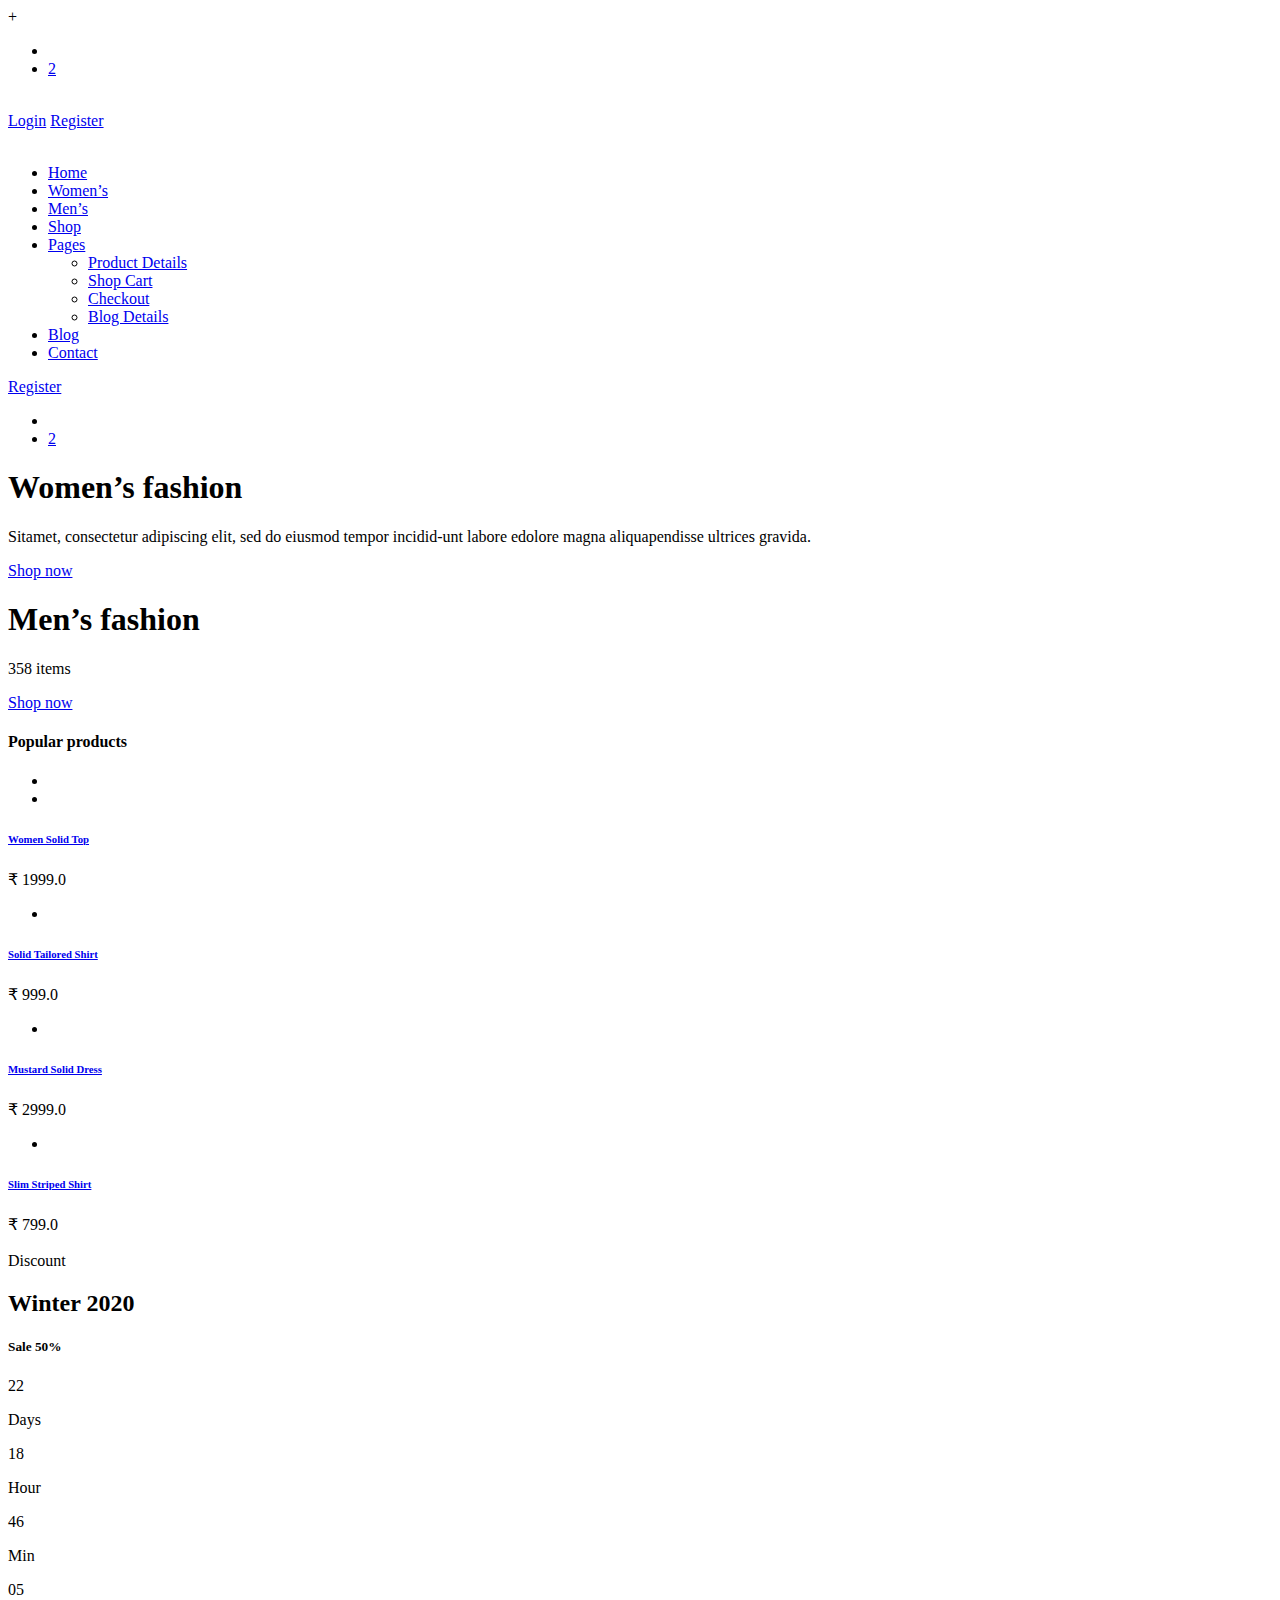
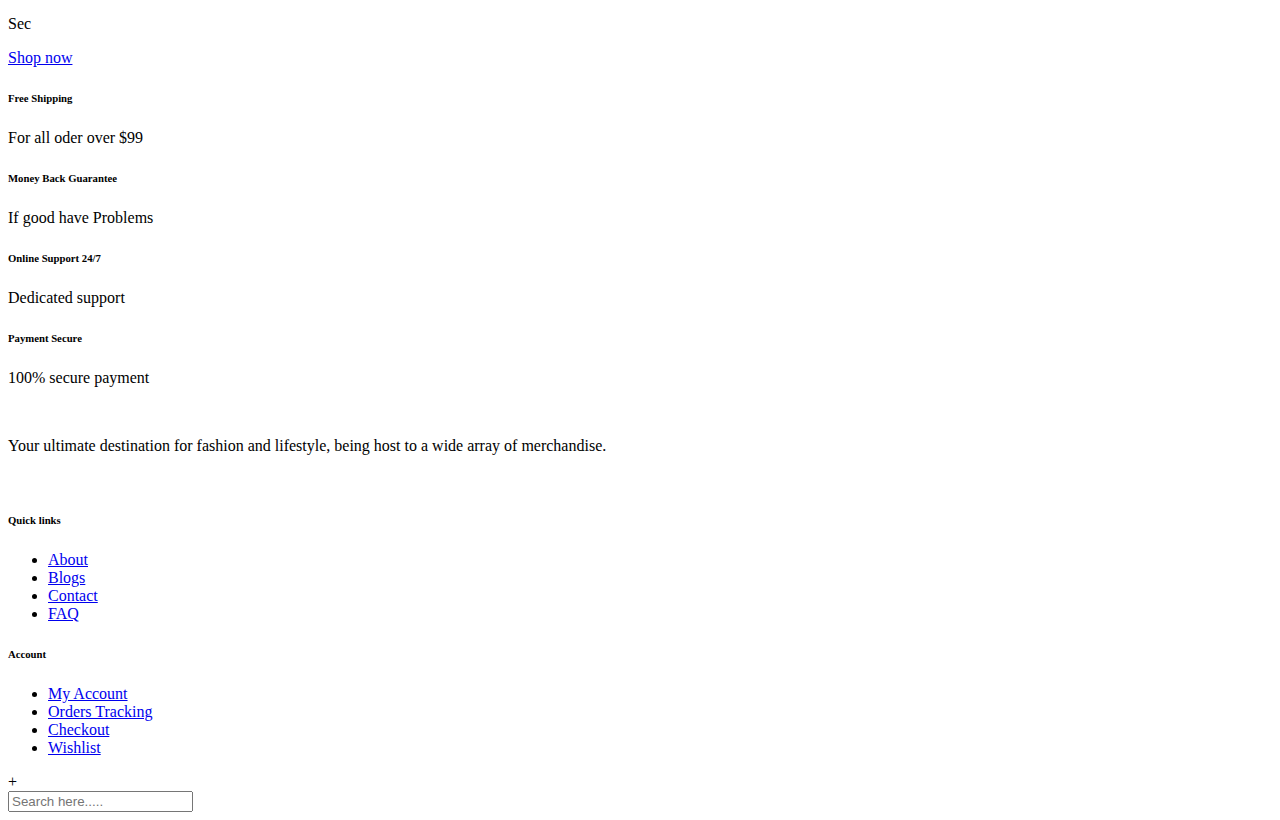
==== index.html @ 2d1757cb "Commit-2" ====
<!DOCTYPE html>
<html lang="zxx">

<head>
    <meta charset="UTF-8">
    <meta name="description" content="Ashion Template">
    <meta name="keywords" content="Ashion, unica, creative, html">
    <meta name="viewport" content="width=device-width, initial-scale=1.0">
    <meta http-equiv="X-UA-Compatible" content="ie=edge">
    <title>TrendyBucket - Home</title>

    <!-- Google Font -->
    <link href="https://fonts.googleapis.com/css2?family=Cookie&display=swap" rel="stylesheet">
    <link href="https://fonts.googleapis.com/css2?family=Montserrat:wght@400;500;600;700;800;900&display=swap"
    rel="stylesheet">

    <!-- Css Styles -->
    <link rel="stylesheet" href="css/bootstrap.min.css" type="text/css">
    <link rel="stylesheet" href="css/font-awesome.min.css" type="text/css">
    <link rel="stylesheet" href="css/elegant-icons.css" type="text/css">
    <link rel="stylesheet" href="css/jquery-ui.min.css" type="text/css">
    <link rel="stylesheet" href="css/magnific-popup.css" type="text/css">
    <link rel="stylesheet" href="css/owl.carousel.min.css" type="text/css">
    <link rel="stylesheet" href="css/slicknav.min.css" type="text/css">
    <link rel="stylesheet" href="css/style.css" type="text/css">
</head>

<body>
    <!-- Page Preloder -->
    <div id="preloder">
        <div class="loader"></div>
    </div>

    <!-- Offcanvas Menu Begin -->
    <div class="offcanvas-menu-overlay"></div>
    <div class="offcanvas-menu-wrapper">
        <div class="offcanvas__close">+</div>
        <ul class="offcanvas__widget">
            <li><span class="icon_search search-switch"></span></li>           
            <li><a href="#"><span class="icon_bag_alt"></span>
                <div class="tip">2</div>
            </a></li>
        </ul>
        <div class="offcanvas__logo">
            <a href="./index.html"><img src="img/logo1.png" alt=""></a>
        </div>
        <div id="mobile-menu-wrap"></div>
        <div class="offcanvas__auth">
            <a href="login.html">Login</a>
            <a href="#">Register</a>
        </div>
    </div>
    <!-- Offcanvas Menu End -->

    <!-- Header Section Begin -->
    <header class="header">
        <div class="container-fluid">
            <div class="row">
                <div class="col-xl-3 col-lg-2">
                    <div class="header__logo">
                        <a href="./index.html"><img src="img/logo1.png" alt=""></a>
                    </div>
                </div>
                <div class="col-xl-6 col-lg-7">
                    <nav class="header__menu">
                        <ul>
                            <li class="active"><a href="./index.html">Home</a></li>
                            <li><a href="#">Women’s</a></li>
                            <li><a href="#">Men’s</a></li>
                            <li><a href="./shop.html">Shop</a></li>
                            <li><a href="#">Pages</a>
                                <ul class="dropdown">
                                    <li><a href="./product-details.html">Product Details</a></li>
                                    <li><a href="./shop-cart.html">Shop Cart</a></li>
                                    <li><a href="./checkout.html">Checkout</a></li>
                                    <li><a href="./blog-details.html">Blog Details</a></li>
                                </ul>
                            </li>
                            <li><a href="./blog.html">Blog</a></li>
                            <li><a href="./contact.html">Contact</a></li>
                        </ul>
                    </nav>
                </div>
                <div class="col-lg-3">
                    <div class="header__right">
                        <div class="header__right__auth">
                            <a href="login.html"></a>
                            <a href="register.html">Register</a>
                        </div>
                        <ul class="header__right__widget">
                            <li><span class="icon_search search-switch"></span></li>
                            <li><a href="#"><span class="icon_bag_alt"></span>
                                <div class="tip">2</div>
                            </a></li>
                        </ul>
                    </div>
                </div>
            </div>
            <div class="canvas__open">
                <i class="fa fa-bars"></i>
            </div>
        </div>
    </header>
    <!-- Header Section End -->

    <!-- Categories Section Begin -->
    <section class="categories">
        <div class="container-fluid">
            <div class="row">
                <div class="col-lg-6 p-0">
                    <div class="categories__item categories__large__item set-bg"
                    data-setbg="img/categories/category-1.jpg">
                    <div class="categories__text">
                        <h1>Women’s fashion</h1>
                        <p>Sitamet, consectetur adipiscing elit, sed do eiusmod tempor incidid-unt labore
                        edolore magna aliquapendisse ultrices gravida.</p>
                        <a href="women.html">Shop now</a>
                    </div>
                </div>
            </div>
            <div class="col-lg-6 p-0">
                    <div class="categories__item categories__large__item set-bg" data-setbg="img/categories/category-2.jpg">
                    <div class="categories__text">
                        <h1>Men’s fashion</h1>
                        <p>358 items</p>
                        <a href="men.html">Shop now</a>
                    </div>
                </div>
            </div>            
        </div>
    </div>
</section>
<!-- Categories Section End -->

<!-- Product Section Begin -->
<section class="product spad">
    <div class="container">
        <div class="row">
            <div class="col-lg-4 col-md-4">
                <div class="section-title">
                    <h4>Popular products</h4>
                </div>
            </div>          
        </div>
        <div class="row property__gallery">
            <div class="col-lg-3 col-md-4 col-sm-6 mix women">
                <div class="product__item">
                    <div class="product__item__pic set-bg" data-setbg="img/product/product-1.jpg">
                        <ul class="product__hover">
                            <li><a href="img/product/product-1.jpg" class="image-popup"><span class="arrow_expand"></span></a></li>
                            <li><a href="#"><span class="icon_bag_alt"></span></a></li>
                        </ul>
                    </div>
                    <div class="product__item__text">
                        <h6><a href="#">Women Solid Top</a></h6>
                        <div class="rating">
                            <i class="fa fa-star"></i>
                            <i class="fa fa-star"></i>
                            <i class="fa fa-star"></i>
                            <i class="fa fa-star"></i>
                            <i class="fa fa-star"></i>
                        </div>
                        <div class="product__price">₹ 1999.0</div>
                    </div>
                </div>
            </div>
            <div class="col-lg-3 col-md-4 col-sm-6 mix men">
                <div class="product__item">
                    <div class="product__item__pic set-bg" data-setbg="img/product/product-2.jpg">
                        <ul class="product__hover">
                            <li><a href="img/product/product-2.jpg" class="image-popup"><span class="arrow_expand"></span></a></li>
                        </ul>
                    </div>
                    <div class="product__item__text">
                        <h6><a href="#">Solid Tailored Shirt</a></h6>
                        <div class="rating">
                            <i class="fa fa-star"></i>
                            <i class="fa fa-star"></i>
                            <i class="fa fa-star"></i>
                            <i class="fa fa-star"></i>
                            <i class="fa fa-star"></i>
                        </div>
                        <div class="product__price">₹   999.0</div>
                    </div>
                </div>
            </div>
            <div class="col-lg-3 col-md-4 col-sm-6 mix accessories">
                <div class="product__item">
                    <div class="product__item__pic set-bg" data-setbg="img/product/product-3.jpg">
                        <ul class="product__hover">
                            <li><a href="img/product/product-3.jpg" class="image-popup"><span class="arrow_expand"></span></a></li>                         
                        </ul>
                    </div>
                    <div class="product__item__text">
                        <h6><a href="#">Mustard Solid Dress</a></h6>
                        <div class="rating">
                            <i class="fa fa-star"></i>
                            <i class="fa fa-star"></i>
                            <i class="fa fa-star"></i>
                            <i class="fa fa-star"></i>
                            <i class="fa fa-star"></i>
                        </div>
                        <div class="product__price">₹ 2999.0</div>
                    </div>
                </div>
            </div>
            <div class="col-lg-3 col-md-4 col-sm-6 mix cosmetic">
                <div class="product__item">
                    <div class="product__item__pic set-bg" data-setbg="img/product/product-4.jpg">
                        <ul class="product__hover">
                            <li><a href="img/product/product-4.jpg" class="image-popup"><span class="arrow_expand"></span></a></li>
                        </ul>
                    </div>
                    <div class="product__item__text">
                        <h6><a href="#">Slim Striped Shirt</a></h6>
                        <div class="rating">
                            <i class="fa fa-star"></i>
                            <i class="fa fa-star"></i>
                            <i class="fa fa-star"></i>
                            <i class="fa fa-star"></i>
                            <i class="fa fa-star"></i>
                        </div>
                        <div class="product__price">₹ 799.0</div>
                    </div>
                </div>
            </div>                 
        </div>
    </div>
</section>
<!-- Product Section End -->
<!-- Discount Section Begin -->
<section class="discount">
    <div class="container">
        <div class="row">
            <div class="col-lg-6 p-0">
                <div class="discount__pic">
                    <img src="img/discount.jpg" alt="">
                </div>
            </div>
            <div class="col-lg-6 p-0">
                <div class="discount__text">
                    <div class="discount__text__title">
                        <span>Discount</span>
                        <h2>Winter 2020</h2>
                        <h5><span>Sale</span> 50%</h5>
                    </div>
                    <div class="discount__countdown" id="countdown-time">
                        <div class="countdown__item">
                            <span>22</span>
                            <p>Days</p>
                        </div>
                        <div class="countdown__item">
                            <span>18</span>
                            <p>Hour</p>
                        </div>
                        <div class="countdown__item">
                            <span>46</span>
                            <p>Min</p>
                        </div>
                        <div class="countdown__item">
                            <span>05</span>
                            <p>Sec</p>
                        </div>
                    </div>
                    <a href="#">Shop now</a>
                </div>
            </div>
        </div>
    </div>
</section>
<!-- Discount Section End -->

<!-- Services Section Begin -->
<section class="services spad">
    <div class="container">
        <div class="row">
            <div class="col-lg-3 col-md-4 col-sm-6">
                <div class="services__item">
                    <i class="fa fa-car"></i>
                    <h6>Free Shipping</h6>
                    <p>For all oder over $99</p>
                </div>
            </div>
            <div class="col-lg-3 col-md-4 col-sm-6">
                <div class="services__item">
                    <i class="fa fa-money"></i>
                    <h6>Money Back Guarantee</h6>
                    <p>If good have Problems</p>
                </div>
            </div>
            <div class="col-lg-3 col-md-4 col-sm-6">
                <div class="services__item">
                    <i class="fa fa-support"></i>
                    <h6>Online Support 24/7</h6>
                    <p>Dedicated support</p>
                </div>
            </div>
            <div class="col-lg-3 col-md-4 col-sm-6">
                <div class="services__item">
                    <i class="fa fa-headphones"></i>
                    <h6>Payment Secure</h6>
                    <p>100% secure payment</p>
                </div>
            </div>
        </div>
    </div>
</section>
<!-- Services Section End -->


<!-- Footer Section Begin -->
<footer class="footer">
    <div class="container">
        <div class="row">
            <div class="col-lg-4 col-md-6 col-sm-7">
                <div class="footer__about">
                    <div class="footer__logo">
                        <a href="./index.html"><img src="img/logo1.png" alt=""></a>
                    </div>
                    <p>Your ultimate destination for fashion and lifestyle, being host to a wide array of merchandise.</p>
                    <div class="footer__payment">
                        <a href="#"><img src="img/payment/payment-1.png" alt=""></a>
                        <a href="#"><img src="img/payment/payment-2.png" alt=""></a>
                        <a href="#"><img src="img/payment/payment-3.png" alt=""></a>
                        <a href="#"><img src="img/payment/payment-4.png" alt=""></a>
                        <a href="#"><img src="img/payment/payment-5.png" alt=""></a>
                    </div>
                </div>
            </div>
            <div class="col-lg-2 col-md-3 col-sm-5">
                <div class="footer__widget">
                    <h6>Quick links</h6>
                    <ul>
                        <li><a href="#">About</a></li>
                        <li><a href="#">Blogs</a></li>
                        <li><a href="#">Contact</a></li>
                        <li><a href="#">FAQ</a></li>
                    </ul>
                </div>
            </div>
            <div class="col-lg-4 col-md-8 col-sm-8">
                <div class="footer__widget">
                    <h6>Account</h6>
                    <ul>
                        <li><a href="#">My Account</a></li>
                        <li><a href="#">Orders Tracking</a></li>
                        <li><a href="#">Checkout</a></li>
                        <li><a href="#">Wishlist</a></li>
                    </ul>
                </div>
            </div>
            <!--<div class="col-lg-4 col-md-8 col-sm-8">
                <div class="footer__newslatter">
                    <h6>NEWSLETTER</h6>
                    <form action="#">
                        <input type="text" placeholder="Email">
                        <button type="submit" class="site-btn">Subscribe</button>
                    </form>
                    <div class="footer__social">
                        <a href="#"><i class="fa fa-facebook"></i></a>
                        <a href="#"><i class="fa fa-twitter"></i></a>
                        <a href="#"><i class="fa fa-youtube-play"></i></a>
                        <a href="#"><i class="fa fa-instagram"></i></a>
                        <a href="#"><i class="fa fa-pinterest"></i></a>
                    </div>
                </div>
            </div>-->
        </div>
    </div>
</footer>
<!-- Footer Section End -->

<!-- Search Begin -->
<div class="search-model">
    <div class="h-100 d-flex align-items-center justify-content-center">
        <div class="search-close-switch">+</div>
        <form class="search-model-form">
            <input type="text" id="search-input" placeholder="Search here.....">
        </form>
    </div>
</div>
<!-- Search End -->

<!-- Js Plugins -->
<script src="js/jquery-3.3.1.min.js"></script>
<script src="js/bootstrap.min.js"></script>
<script src="js/jquery.magnific-popup.min.js"></script>
<script src="js/jquery-ui.min.js"></script>
<script src="js/mixitup.min.js"></script>
<script src="js/jquery.countdown.min.js"></script>
<script src="js/jquery.slicknav.js"></script>
<script src="js/owl.carousel.min.js"></script>
<script src="js/jquery.nicescroll.min.js"></script>
<script src="js/main.js"></script>
</body>
</html>
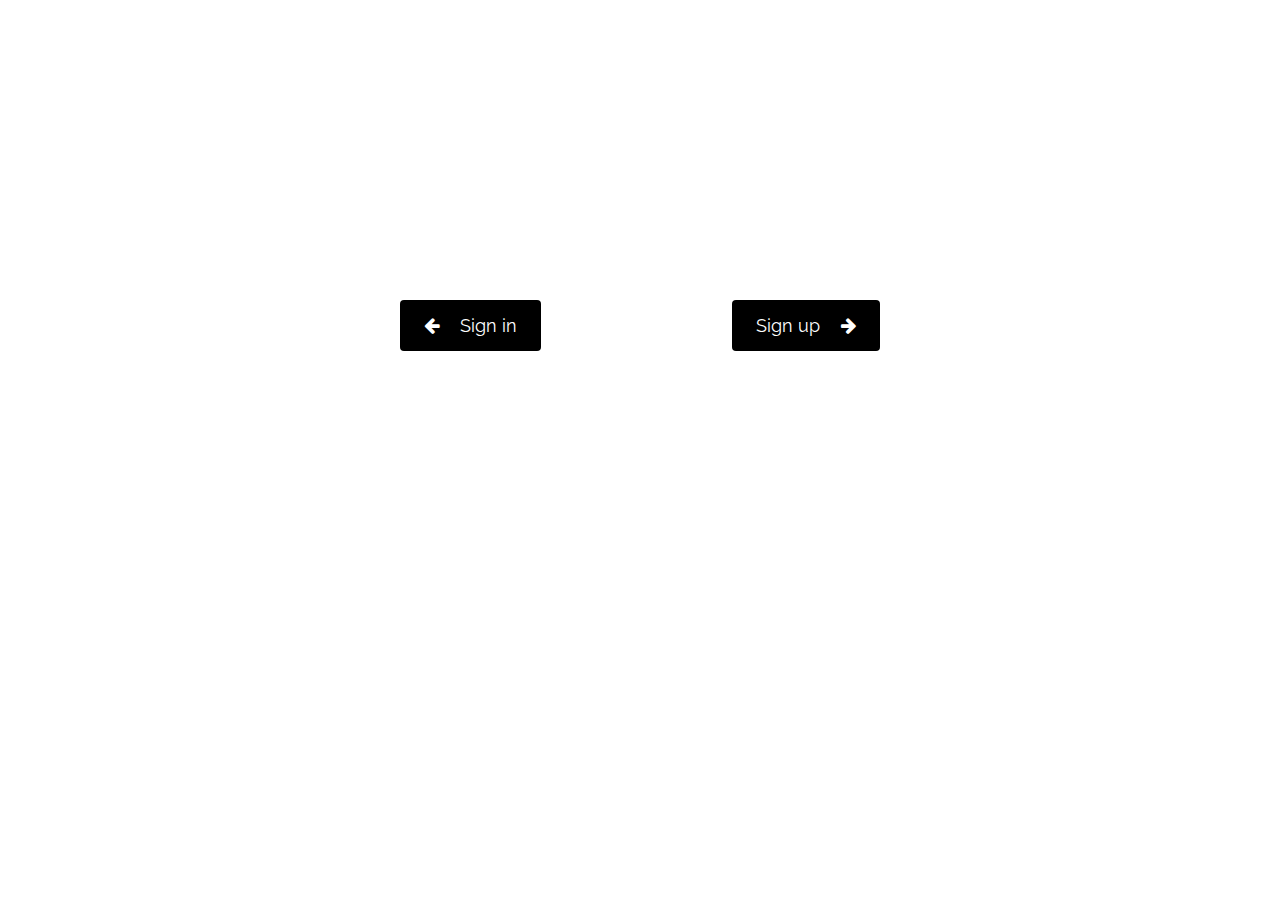
==== commit d5767666: "Merge branch 'master' of https://github.com/charmeemehta01/TrendyBucket-Online-Shopping-Portal-for-C" ====
--- a/index.html
+++ b/index.html
@@ -1,396 +1,33 @@
-<!DOCTYPE html>
-<html lang="zxx">
-
-<head>
-    <meta charset="UTF-8">
-    <meta name="description" content="Ashion Template">
-    <meta name="keywords" content="Ashion, unica, creative, html">
-    <meta name="viewport" content="width=device-width, initial-scale=1.0">
-    <meta http-equiv="X-UA-Compatible" content="ie=edge">
-    <title>TrendyBucket - Home</title>
-
-    <!-- Google Font -->
-    <link href="https://fonts.googleapis.com/css2?family=Cookie&display=swap" rel="stylesheet">
-    <link href="https://fonts.googleapis.com/css2?family=Montserrat:wght@400;500;600;700;800;900&display=swap"
-    rel="stylesheet">
-
-    <!-- Css Styles -->
-    <link rel="stylesheet" href="css/bootstrap.min.css" type="text/css">
-    <link rel="stylesheet" href="css/font-awesome.min.css" type="text/css">
-    <link rel="stylesheet" href="css/elegant-icons.css" type="text/css">
-    <link rel="stylesheet" href="css/jquery-ui.min.css" type="text/css">
-    <link rel="stylesheet" href="css/magnific-popup.css" type="text/css">
-    <link rel="stylesheet" href="css/owl.carousel.min.css" type="text/css">
-    <link rel="stylesheet" href="css/slicknav.min.css" type="text/css">
-    <link rel="stylesheet" href="css/style.css" type="text/css">
-</head>
-
-<body>
-    <!-- Page Preloder -->
-    <div id="preloder">
-        <div class="loader"></div>
-    </div>
-
-    <!-- Offcanvas Menu Begin -->
-    <div class="offcanvas-menu-overlay"></div>
-    <div class="offcanvas-menu-wrapper">
-        <div class="offcanvas__close">+</div>
-        <ul class="offcanvas__widget">
-            <li><span class="icon_search search-switch"></span></li>           
-            <li><a href="#"><span class="icon_bag_alt"></span>
-                <div class="tip">2</div>
-            </a></li>
-        </ul>
-        <div class="offcanvas__logo">
-            <a href="./index.html"><img src="img/logo1.png" alt=""></a>
-        </div>
-        <div id="mobile-menu-wrap"></div>
-        <div class="offcanvas__auth">
-            <a href="login.html">Login</a>
-            <a href="#">Register</a>
-        </div>
-    </div>
-    <!-- Offcanvas Menu End -->
-
-    <!-- Header Section Begin -->
-    <header class="header">
-        <div class="container-fluid">
-            <div class="row">
-                <div class="col-xl-3 col-lg-2">
-                    <div class="header__logo">
-                        <a href="./index.html"><img src="img/logo1.png" alt=""></a>
-                    </div>
-                </div>
-                <div class="col-xl-6 col-lg-7">
-                    <nav class="header__menu">
-                        <ul>
-                            <li class="active"><a href="./index.html">Home</a></li>
-                            <li><a href="#">Women’s</a></li>
-                            <li><a href="#">Men’s</a></li>
-                            <li><a href="./shop.html">Shop</a></li>
-                            <li><a href="#">Pages</a>
-                                <ul class="dropdown">
-                                    <li><a href="./product-details.html">Product Details</a></li>
-                                    <li><a href="./shop-cart.html">Shop Cart</a></li>
-                                    <li><a href="./checkout.html">Checkout</a></li>
-                                    <li><a href="./blog-details.html">Blog Details</a></li>
-                                </ul>
-                            </li>
-                            <li><a href="./blog.html">Blog</a></li>
-                            <li><a href="./contact.html">Contact</a></li>
-                        </ul>
-                    </nav>
-                </div>
-                <div class="col-lg-3">
-                    <div class="header__right">
-                        <div class="header__right__auth">
-                            <a href="login.html"></a>
-                            <a href="register.html">Register</a>
-                        </div>
-                        <ul class="header__right__widget">
-                            <li><span class="icon_search search-switch"></span></li>
-                            <li><a href="#"><span class="icon_bag_alt"></span>
-                                <div class="tip">2</div>
-                            </a></li>
-                        </ul>
-                    </div>
-                </div>
-            </div>
-            <div class="canvas__open">
-                <i class="fa fa-bars"></i>
-            </div>
-        </div>
-    </header>
-    <!-- Header Section End -->
-
-    <!-- Categories Section Begin -->
-    <section class="categories">
-        <div class="container-fluid">
-            <div class="row">
-                <div class="col-lg-6 p-0">
-                    <div class="categories__item categories__large__item set-bg"
-                    data-setbg="img/categories/category-1.jpg">
-                    <div class="categories__text">
-                        <h1>Women’s fashion</h1>
-                        <p>Sitamet, consectetur adipiscing elit, sed do eiusmod tempor incidid-unt labore
-                        edolore magna aliquapendisse ultrices gravida.</p>
-                        <a href="women.html">Shop now</a>
-                    </div>
-                </div>
-            </div>
-            <div class="col-lg-6 p-0">
-                    <div class="categories__item categories__large__item set-bg" data-setbg="img/categories/category-2.jpg">
-                    <div class="categories__text">
-                        <h1>Men’s fashion</h1>
-                        <p>358 items</p>
-                        <a href="men.html">Shop now</a>
-                    </div>
-                </div>
-            </div>            
-        </div>
-    </div>
-</section>
-<!-- Categories Section End -->
-
-<!-- Product Section Begin -->
-<section class="product spad">
-    <div class="container">
-        <div class="row">
-            <div class="col-lg-4 col-md-4">
-                <div class="section-title">
-                    <h4>Popular products</h4>
-                </div>
-            </div>          
-        </div>
-        <div class="row property__gallery">
-            <div class="col-lg-3 col-md-4 col-sm-6 mix women">
-                <div class="product__item">
-                    <div class="product__item__pic set-bg" data-setbg="img/product/product-1.jpg">
-                        <ul class="product__hover">
-                            <li><a href="img/product/product-1.jpg" class="image-popup"><span class="arrow_expand"></span></a></li>
-                            <li><a href="#"><span class="icon_bag_alt"></span></a></li>
-                        </ul>
-                    </div>
-                    <div class="product__item__text">
-                        <h6><a href="#">Women Solid Top</a></h6>
-                        <div class="rating">
-                            <i class="fa fa-star"></i>
-                            <i class="fa fa-star"></i>
-                            <i class="fa fa-star"></i>
-                            <i class="fa fa-star"></i>
-                            <i class="fa fa-star"></i>
-                        </div>
-                        <div class="product__price">₹ 1999.0</div>
-                    </div>
-                </div>
-            </div>
-            <div class="col-lg-3 col-md-4 col-sm-6 mix men">
-                <div class="product__item">
-                    <div class="product__item__pic set-bg" data-setbg="img/product/product-2.jpg">
-                        <ul class="product__hover">
-                            <li><a href="img/product/product-2.jpg" class="image-popup"><span class="arrow_expand"></span></a></li>
-                        </ul>
-                    </div>
-                    <div class="product__item__text">
-                        <h6><a href="#">Solid Tailored Shirt</a></h6>
-                        <div class="rating">
-                            <i class="fa fa-star"></i>
-                            <i class="fa fa-star"></i>
-                            <i class="fa fa-star"></i>
-                            <i class="fa fa-star"></i>
-                            <i class="fa fa-star"></i>
-                        </div>
-                        <div class="product__price">₹   999.0</div>
-                    </div>
-                </div>
-            </div>
-            <div class="col-lg-3 col-md-4 col-sm-6 mix accessories">
-                <div class="product__item">
-                    <div class="product__item__pic set-bg" data-setbg="img/product/product-3.jpg">
-                        <ul class="product__hover">
-                            <li><a href="img/product/product-3.jpg" class="image-popup"><span class="arrow_expand"></span></a></li>                         
-                        </ul>
-                    </div>
-                    <div class="product__item__text">
-                        <h6><a href="#">Mustard Solid Dress</a></h6>
-                        <div class="rating">
-                            <i class="fa fa-star"></i>
-                            <i class="fa fa-star"></i>
-                            <i class="fa fa-star"></i>
-                            <i class="fa fa-star"></i>
-                            <i class="fa fa-star"></i>
-                        </div>
-                        <div class="product__price">₹ 2999.0</div>
-                    </div>
-                </div>
-            </div>
-            <div class="col-lg-3 col-md-4 col-sm-6 mix cosmetic">
-                <div class="product__item">
-                    <div class="product__item__pic set-bg" data-setbg="img/product/product-4.jpg">
-                        <ul class="product__hover">
-                            <li><a href="img/product/product-4.jpg" class="image-popup"><span class="arrow_expand"></span></a></li>
-                        </ul>
-                    </div>
-                    <div class="product__item__text">
-                        <h6><a href="#">Slim Striped Shirt</a></h6>
-                        <div class="rating">
-                            <i class="fa fa-star"></i>
-                            <i class="fa fa-star"></i>
-                            <i class="fa fa-star"></i>
-                            <i class="fa fa-star"></i>
-                            <i class="fa fa-star"></i>
-                        </div>
-                        <div class="product__price">₹ 799.0</div>
-                    </div>
-                </div>
-            </div>                 
-        </div>
-    </div>
-</section>
-<!-- Product Section End -->
-<!-- Discount Section Begin -->
-<section class="discount">
-    <div class="container">
-        <div class="row">
-            <div class="col-lg-6 p-0">
-                <div class="discount__pic">
-                    <img src="img/discount.jpg" alt="">
-                </div>
-            </div>
-            <div class="col-lg-6 p-0">
-                <div class="discount__text">
-                    <div class="discount__text__title">
-                        <span>Discount</span>
-                        <h2>Winter 2020</h2>
-                        <h5><span>Sale</span> 50%</h5>
-                    </div>
-                    <div class="discount__countdown" id="countdown-time">
-                        <div class="countdown__item">
-                            <span>22</span>
-                            <p>Days</p>
-                        </div>
-                        <div class="countdown__item">
-                            <span>18</span>
-                            <p>Hour</p>
-                        </div>
-                        <div class="countdown__item">
-                            <span>46</span>
-                            <p>Min</p>
-                        </div>
-                        <div class="countdown__item">
-                            <span>05</span>
-                            <p>Sec</p>
-                        </div>
-                    </div>
-                    <a href="#">Shop now</a>
-                </div>
-            </div>
-        </div>
-    </div>
-</section>
-<!-- Discount Section End -->
-
-<!-- Services Section Begin -->
-<section class="services spad">
-    <div class="container">
-        <div class="row">
-            <div class="col-lg-3 col-md-4 col-sm-6">
-                <div class="services__item">
-                    <i class="fa fa-car"></i>
-                    <h6>Free Shipping</h6>
-                    <p>For all oder over $99</p>
-                </div>
-            </div>
-            <div class="col-lg-3 col-md-4 col-sm-6">
-                <div class="services__item">
-                    <i class="fa fa-money"></i>
-                    <h6>Money Back Guarantee</h6>
-                    <p>If good have Problems</p>
-                </div>
-            </div>
-            <div class="col-lg-3 col-md-4 col-sm-6">
-                <div class="services__item">
-                    <i class="fa fa-support"></i>
-                    <h6>Online Support 24/7</h6>
-                    <p>Dedicated support</p>
-                </div>
-            </div>
-            <div class="col-lg-3 col-md-4 col-sm-6">
-                <div class="services__item">
-                    <i class="fa fa-headphones"></i>
-                    <h6>Payment Secure</h6>
-                    <p>100% secure payment</p>
-                </div>
-            </div>
-        </div>
-    </div>
-</section>
-<!-- Services Section End -->
-
-
-<!-- Footer Section Begin -->
-<footer class="footer">
-    <div class="container">
-        <div class="row">
-            <div class="col-lg-4 col-md-6 col-sm-7">
-                <div class="footer__about">
-                    <div class="footer__logo">
-                        <a href="./index.html"><img src="img/logo1.png" alt=""></a>
-                    </div>
-                    <p>Your ultimate destination for fashion and lifestyle, being host to a wide array of merchandise.</p>
-                    <div class="footer__payment">
-                        <a href="#"><img src="img/payment/payment-1.png" alt=""></a>
-                        <a href="#"><img src="img/payment/payment-2.png" alt=""></a>
-                        <a href="#"><img src="img/payment/payment-3.png" alt=""></a>
-                        <a href="#"><img src="img/payment/payment-4.png" alt=""></a>
-                        <a href="#"><img src="img/payment/payment-5.png" alt=""></a>
-                    </div>
-                </div>
-            </div>
-            <div class="col-lg-2 col-md-3 col-sm-5">
-                <div class="footer__widget">
-                    <h6>Quick links</h6>
-                    <ul>
-                        <li><a href="#">About</a></li>
-                        <li><a href="#">Blogs</a></li>
-                        <li><a href="#">Contact</a></li>
-                        <li><a href="#">FAQ</a></li>
-                    </ul>
-                </div>
-            </div>
-            <div class="col-lg-4 col-md-8 col-sm-8">
-                <div class="footer__widget">
-                    <h6>Account</h6>
-                    <ul>
-                        <li><a href="#">My Account</a></li>
-                        <li><a href="#">Orders Tracking</a></li>
-                        <li><a href="#">Checkout</a></li>
-                        <li><a href="#">Wishlist</a></li>
-                    </ul>
-                </div>
-            </div>
-            <!--<div class="col-lg-4 col-md-8 col-sm-8">
-                <div class="footer__newslatter">
-                    <h6>NEWSLETTER</h6>
-                    <form action="#">
-                        <input type="text" placeholder="Email">
-                        <button type="submit" class="site-btn">Subscribe</button>
-                    </form>
-                    <div class="footer__social">
-                        <a href="#"><i class="fa fa-facebook"></i></a>
-                        <a href="#"><i class="fa fa-twitter"></i></a>
-                        <a href="#"><i class="fa fa-youtube-play"></i></a>
-                        <a href="#"><i class="fa fa-instagram"></i></a>
-                        <a href="#"><i class="fa fa-pinterest"></i></a>
-                    </div>
-                </div>
-            </div>-->
-        </div>
-    </div>
-</footer>
-<!-- Footer Section End -->
-
-<!-- Search Begin -->
-<div class="search-model">
-    <div class="h-100 d-flex align-items-center justify-content-center">
-        <div class="search-close-switch">+</div>
-        <form class="search-model-form">
-            <input type="text" id="search-input" placeholder="Search here.....">
-        </form>
-    </div>
-</div>
-<!-- Search End -->
-
-<!-- Js Plugins -->
-<script src="js/jquery-3.3.1.min.js"></script>
-<script src="js/bootstrap.min.js"></script>
-<script src="js/jquery.magnific-popup.min.js"></script>
-<script src="js/jquery-ui.min.js"></script>
-<script src="js/mixitup.min.js"></script>
-<script src="js/jquery.countdown.min.js"></script>
-<script src="js/jquery.slicknav.js"></script>
-<script src="js/owl.carousel.min.js"></script>
-<script src="js/jquery.nicescroll.min.js"></script>
-<script src="js/main.js"></script>
-</body>
-</html>+<html>
+<title>TrendyBucket - Welcome</title>
+<meta charset="UTF-8">
+<meta name="viewport" content="width=device-width, initial-scale=1">
+<link rel="stylesheet" href="https://www.w3schools.com/w3css/4/w3.css">
+<link rel="stylesheet" href="https://fonts.googleapis.com/css?family=Raleway">
+<link rel="stylesheet" href="https://cdnjs.cloudflare.com/ajax/libs/font-awesome/4.7.0/css/font-awesome.min.css">
+<style>
+body,h1 {font-family: "Raleway", sans-serif}
+body, html {height: 100%}
+.bgimg {
+  background-image: url('img/banner.jpg');
+  min-height: 100%;
+  background-size: cover;
+}
+</style>
+<body>
+
+<div class="bgimg w3-display-container w3-animate-opacity w3-text-white">
+  <div class="w3-display-topleft w3-padding-large w3-xlarge">
+    <div class="offcanvas__logo">
+            <a href="./index.html"><img src="img/logo1.png" alt=""></a>
+        </div>
+  </div>
+  
+  <p class="w3-left"style="margin-top: 300px;margin-left: 400px;"><a href="login.php" class="w3-button w3-black w3-round w3-padding-large w3-large">
+  <i class="fa fa-arrow-left"></i>  &emsp;Sign in</a></p>
+
+  <p class="w3-right"style="margin-top: 300px;margin-right: 400px;"><a href="register.php" class="w3-button w3-black w3-round w3-padding-large w3-large">Sign up&emsp;  <i class="fa fa-arrow-right"></i></a></p>
+</div>  
+
+</body>
+</html>
